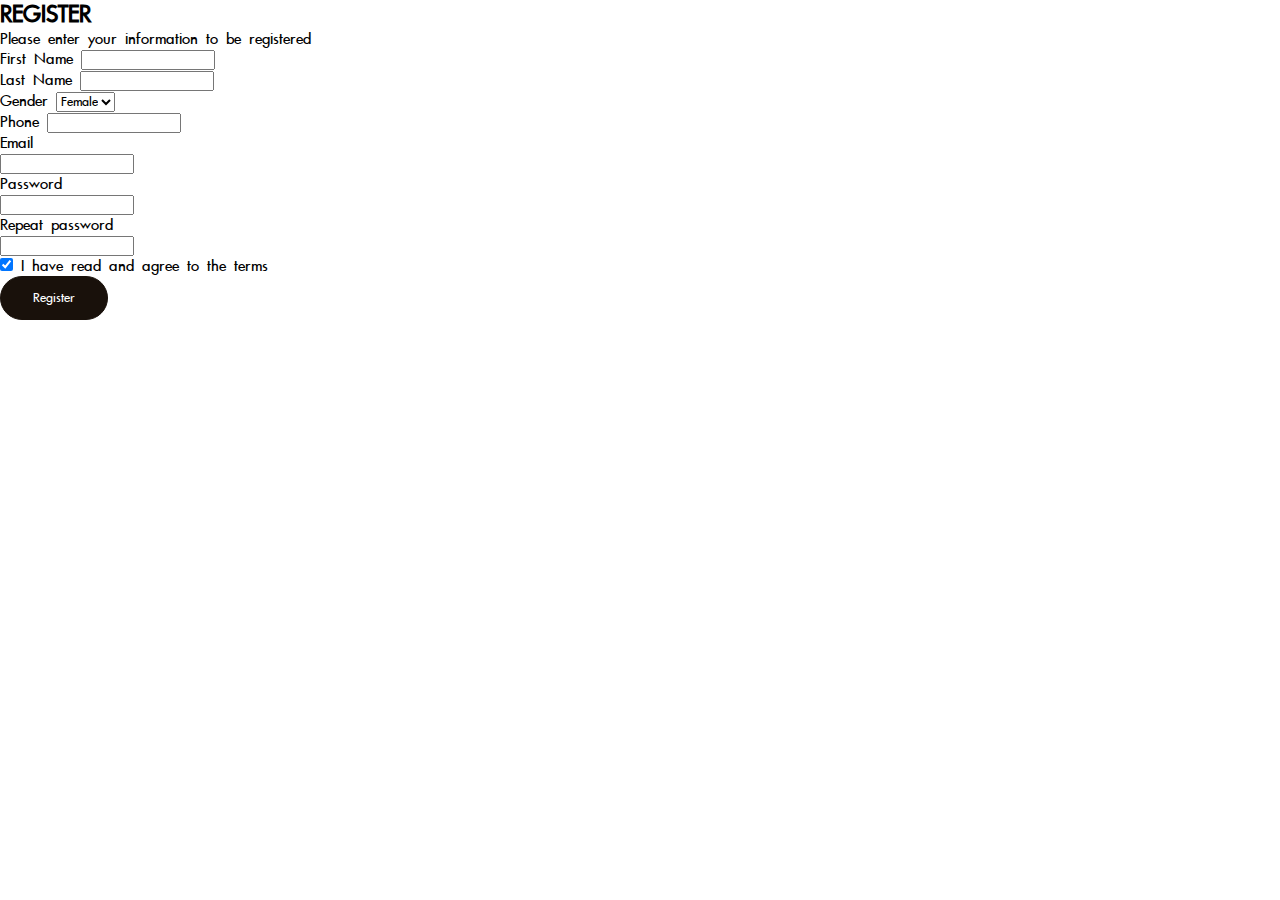
==== src/regform.html @ 33d32dbe "wtf man why is this bs" ====
<!DOCTYPE html>
<html lang="en">
  <head>
    <meta charset="UTF-8" />
    <meta name="viewport" content="width=device-width, initial-scale=1.0" />
    <link
      href="https://cdn.jsdelivr.net/npm/bootstrap@5.3.2/dist/css/bootstrap.min.css"
      rel="stylesheet"
      integrity="sha384-T3c6CoIi6uLrA9TneNEoa7RxnatzjcDSCmG1MXxSR1GAsXEV/Dwwykc2MPK8M2HN"
      crossorigin="anonymous"
    />
    <script
      src="https://cdn.jsdelivr.net/npm/bootstrap@5.3.2/dist/js/bootstrap.bundle.min.js"
      integrity="sha384-C6RzsynM9kWDrMNeT87bh95OGNyZPhcTNXj1NW7RuBCsyN/o0jlpcV8Qyq46cDfL"
      crossorigin="anonymous"
    ></script>
    <link rel="stylesheet" href="./style.css" />
    <link
      rel="stylesheet"
      href="https://cdnjs.cloudflare.com/ajax/libs/font-awesome/4.7.0/css/font-awesome.min.css"
    />
    <link
      rel="stylesheet"
      href="https://fonts.googleapis.com/css2?family=Material+Symbols+Outlined:opsz,wght,FILL,GRAD@24,400,0,0"
    />
    <link rel="icon" type="image/x-icon" href="./font/favicon.ico" />
    <script defer type="module" src="./script.js"></script>
    <title>PERSCH Official USA Website</title>
  </head>
  <body>
    <div class="container" id="reg-container">
      <form action="/" id="reg-form">
        <div class="mt-3">
          <h2>REGISTER</h2>
          <p>Please enter your information to be registered</p>
        </div>
        <div class="row border-top pb-3">
          <div class="col pt-3">
            <label for="reg-fname" class="form-label">First Name</label>
            <input class="form-control" type="text" id="reg-fname" required />
          </div>
          <div class="col pt-3">
            <label for="reg-lname" class="form-label">Last Name</label>
            <input class="form-control" type="text" id="reg-lname" required />
          </div>
        </div>
        <div class="row">
          <div class="col pt-3 d-flex align-items-center">
            <label for="gender" class="me-3">Gender</label>
            <select
              class="form-select"
              aria-label="Default select example"
              id="gender"
            >
              <option value="1">Female</option>
              <option value="2">Male</option>
              <option value="3">Other</option>
            </select>
          </div>
          <div class="col pt-3 d-flex align-items-center">
            <label for="reg-lname" class="form-label">Phone</label>
            <input class="form-control ms-3" type="tel" id="phone" name="phone"
            pattern="[0-9]{3}-[0-9]{3}-[0-9]{4}" required " />
          </div>
        </div>
        <div class="row mt-3">
          <!-- Email input -->

          <div class="form-outline mb-4 d-flex align-items-center">
            <div class="col-2 d-flex align-items-center">
              <label class="form-label" for="registerEmail">Email</label>
            </div>
            <div class="col-10">
              <input type="email" id="registerEmail" class="form-control" />
            </div>
          </div>

          <!-- Password input -->

          <div class="form-outline mb-4 d-flex align-items-center">
            <div class="col-2 d-flex align-items-center">
              <label class="form-label" for="registerPassword">Password</label>
            </div>
            <div class="col-10">
              <input
                type="password"
                id="registerPassword"
                class="form-control"
              />
            </div>
          </div>

          <!-- Repeat Password input -->

          <div class="form-outline mb-4 d-flex align-items-center">
            <div class="col-2 d-flex align-items-center">
              <label class="form-label" for="registerRepeatPassword"
                >Repeat password</label
              >
            </div>
            <div class="col-10">
              <input
                type="password"
                id="registerRepeatPassword"
                class="form-control"
              />
            </div>
          </div>
        </div>
        <div class="form-check d-flex justify-content-center mb-4">
          <input
            class="form-check-input me-2"
            type="checkbox"
            value=""
            id="registerCheck"
            checked
            aria-describedby="registerCheckHelpText"
          />
          <label class="form-check-label" for="registerCheck">
            I have read and agree to the terms
          </label>
        </div>
        <div class="row justify-content-md-center mx-5">
          <button type="submit" class="login-btn">Register</button>
        </div>
      </form>
    </div>
  </body>
</html>
---- src/style.css ----
@font-face {
  font-family: lvfont;
  src: url(../font/Intrepid.ttf);
}

* {
  padding: 0;
  margin: 0;
  box-sizing: border-box;
  font-family: lvfont;
}

.main {
  height: 100%;
  width: 100%;
}

#main-logo {
  cursor: pointer;
}

.top-img-header {
  display: flex;
  justify-content: center;
  align-items: center;
  text-align: center;
  /* background: #333; */
  background: rgba(0, 0, 0, 0.2);
  /* background-image: linear-gradient(
    90deg,
    rgba(255, 0, 0, 0.35),
    rgba(0, 0, 255, 0.35)
  ); */
  color: white;
  position: relative;
  height: 100vh;
  overflow: hidden;

  z-index: 0;
}

.heroVid {
  position: absolute;
  top: 50%;
  left: 50%;
  transform: translate(-50%, -50%);
  min-width: 100%;
  min-height: 100%;
  z-index: -1;
}

.link-text {
  position: relative;
  letter-spacing: 0.5px;
}

.link-text:after {
  content: "";
  position: absolute;
  background-color: black;
  height: 3px;
  width: 0%;
  left: 0;
  bottom: 5px;
  transition: 0.3s;
}

.link-text:hover:after {
  width: 95%;
}

.nav-link-content-r {
  height: 100vh;
  max-width: 500px;
  background-color: rgba(255, 255, 255, 1);
  transition: width 0.5s ease-in-out;
  position: fixed;
  right: 0;
  z-index: -2;
  top: 0;

  /* boostrap fixed z-index value is 1030 */
}
.nav-link-content-l {
  height: 100%;
  max-width: 800px;
  max-height: 50vh;
  background-color: rgba(255, 255, 255, 1);
  transition: width 0.5s ease-in-out;
  position: fixed;
  left: 0;
  z-index: -2; /* set to -2 after implement//set to 1300 for testing */
  top: 60px;
}

.hero-div {
  position: absolute;
  bottom: 50px;
}

.hero-link-btn {
  background-image: linear-gradient(
    90deg,
    rgba(100, 98, 98, 0.5),
    rgba(230, 230, 230, 0.5)
  );
  border: 1px solid white;
  min-width: 200px;
  border-radius: 100px;
  margin: 20px 40px;
  padding-top: 5px;
  padding-bottom: 5px;
  cursor: pointer;
  transition: 0.3s;
}

.hero-link-btn:hover {
  border: 2px solid white;
  scale: 1.1;
}

.backdrop {
  width: 0%;
  height: 0%;
  background-color: rgba(0, 0, 0, 0.8);
  z-index: -100;
  position: fixed;
}

.logo {
  z-index: 2000;
  position: absolute;
  right: 50%;
}

@media screen and (max-width: 900px) {
  .logo {
    position: relative;
    right: 0;
  }
}

.special-link {
  position: relative;
  color: #000;
  text-decoration: none;
}

.special-link:hover {
  color: #000;
}

.special-link::before {
  content: "";
  position: absolute;
  display: block;
  width: 100%;
  height: 2px;
  bottom: 0;
  left: 0;
  background-color: #000;
  transform: scaleX(0);
  transition: transform 0.3s ease;
}

.special-link:hover::before {
  transform: scaleX(1);
}

.login-btn {
  background-color: #19110b;
  border: 1px solid #19110b;
  color: #fff;
  padding: 0.8125rem 2rem;
  transition: border 0.3s cubic-bezier(0.39, 0.575, 0.565, 1),
    box-shadow 0.3s cubic-bezier(0.39, 0.575, 0.565, 1),
    color 0.3s cubic-bezier(0.39, 0.575, 0.565, 1),
    background 0.3s cubic-bezier(0.39, 0.575, 0.565, 1),
    box-shadow 0.3s cubic-bezier(0.39, 0.575, 0.565, 1);
  border-radius: 100vmax;
  cursor: pointer;
  text-align: center;
}

.login-btn:hover {
  background-color: #fff;
  color: black;
}

.no-border {
  border: 0;
  box-shadow: none; /* You may want to include this as bootstrap applies these styles too */
}
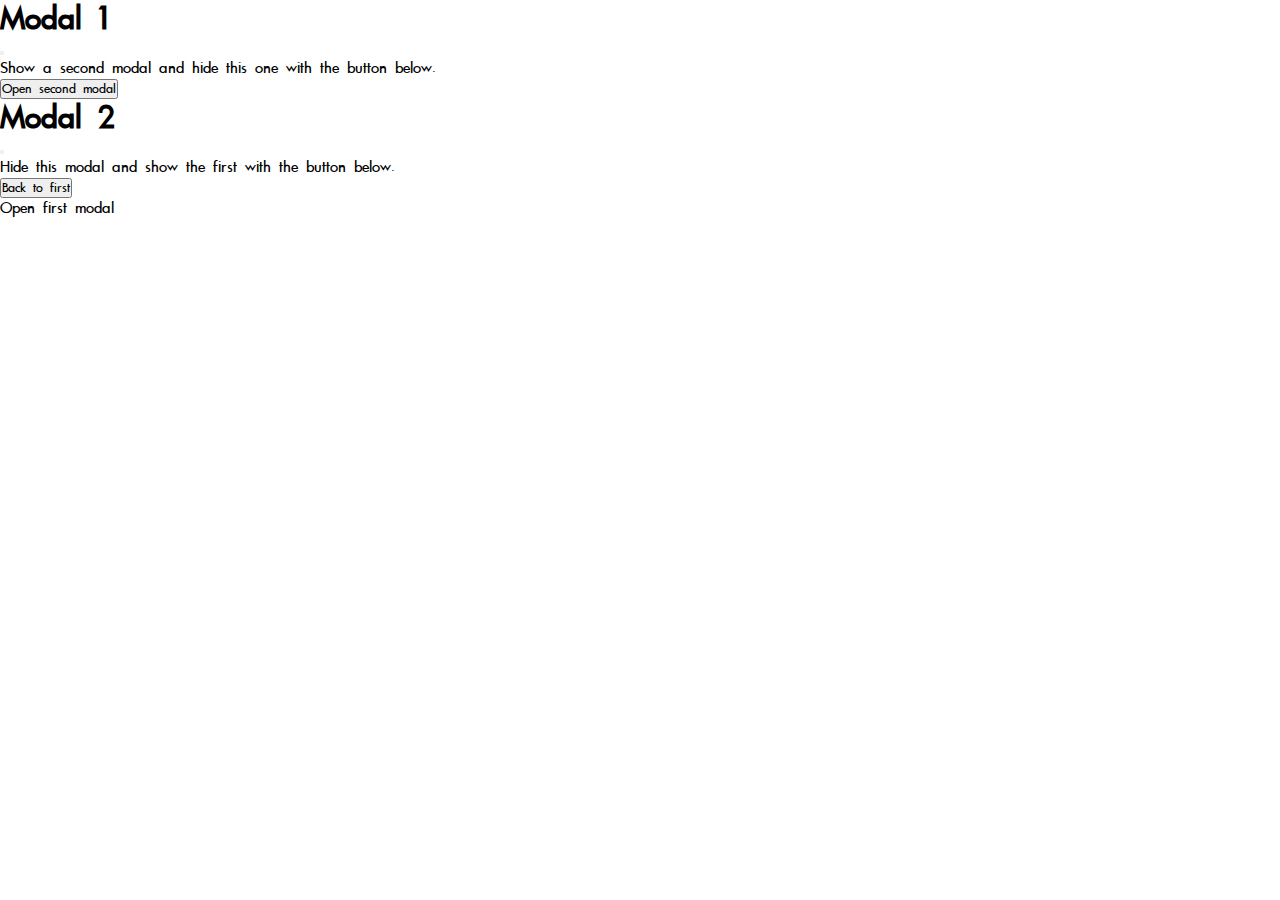
==== commit f6ab88ff: "AFTER DUE: implemented modal for Registration" ====
--- a/src/regform.html
+++ b/src/regform.html
@@ -29,7 +29,7 @@
   </head>
   <body>
     <div class="container" id="reg-container">
-      <form action="/" id="reg-form">
+      <!-- <form action="/" id="reg-form">
         <div class="mt-3">
           <h2>REGISTER</h2>
           <p>Please enter your information to be registered</p>
@@ -64,7 +64,7 @@
           </div>
         </div>
         <div class="row mt-3">
-          <!-- Email input -->
+          
 
           <div class="form-outline mb-4 d-flex align-items-center">
             <div class="col-2 d-flex align-items-center">
@@ -75,7 +75,7 @@
             </div>
           </div>
 
-          <!-- Password input -->
+         
 
           <div class="form-outline mb-4 d-flex align-items-center">
             <div class="col-2 d-flex align-items-center">
@@ -90,7 +90,7 @@
             </div>
           </div>
 
-          <!-- Repeat Password input -->
+         
 
           <div class="form-outline mb-4 d-flex align-items-center">
             <div class="col-2 d-flex align-items-center">
@@ -123,7 +123,84 @@
         <div class="row justify-content-md-center mx-5">
           <button type="submit" class="login-btn">Register</button>
         </div>
-      </form>
+      </form> -->
+      <div
+        class="modal fade"
+        id="exampleModalToggle"
+        aria-hidden="true"
+        aria-labelledby="exampleModalToggleLabel"
+        tabindex="-1"
+      >
+        <div class="modal-dialog modal-dialog-centered">
+          <div class="modal-content">
+            <div class="modal-header">
+              <h1 class="modal-title fs-5" id="exampleModalToggleLabel">
+                Modal 1
+              </h1>
+              <button
+                type="button"
+                class="btn-close"
+                data-bs-dismiss="modal"
+                aria-label="Close"
+              ></button>
+            </div>
+            <div class="modal-body">
+              Show a second modal and hide this one with the button below.
+            </div>
+            <div class="modal-footer">
+              <button
+                class="btn btn-primary"
+                data-bs-target="#exampleModalToggle2"
+                data-bs-toggle="modal"
+              >
+                Open second modal
+              </button>
+            </div>
+          </div>
+        </div>
+      </div>
+      <div
+        class="modal fade"
+        id="exampleModalToggle2"
+        aria-hidden="true"
+        aria-labelledby="exampleModalToggleLabel2"
+        tabindex="-1"
+      >
+        <div class="modal-dialog modal-dialog-centered">
+          <div class="modal-content">
+            <div class="modal-header">
+              <h1 class="modal-title fs-5" id="exampleModalToggleLabel2">
+                Modal 2
+              </h1>
+              <button
+                type="button"
+                class="btn-close"
+                data-bs-dismiss="modal"
+                aria-label="Close"
+              ></button>
+            </div>
+            <div class="modal-body">
+              Hide this modal and show the first with the button below.
+            </div>
+            <div class="modal-footer">
+              <button
+                class="btn btn-primary"
+                data-bs-target="#exampleModalToggle"
+                data-bs-toggle="modal"
+              >
+                Back to first
+              </button>
+            </div>
+          </div>
+        </div>
+      </div>
+      <a
+        class="btn btn-primary"
+        data-bs-target="#exampleModalToggle"
+        data-bs-toggle="modal"
+      >
+        Open first modal
+      </a>
     </div>
   </body>
 </html>
